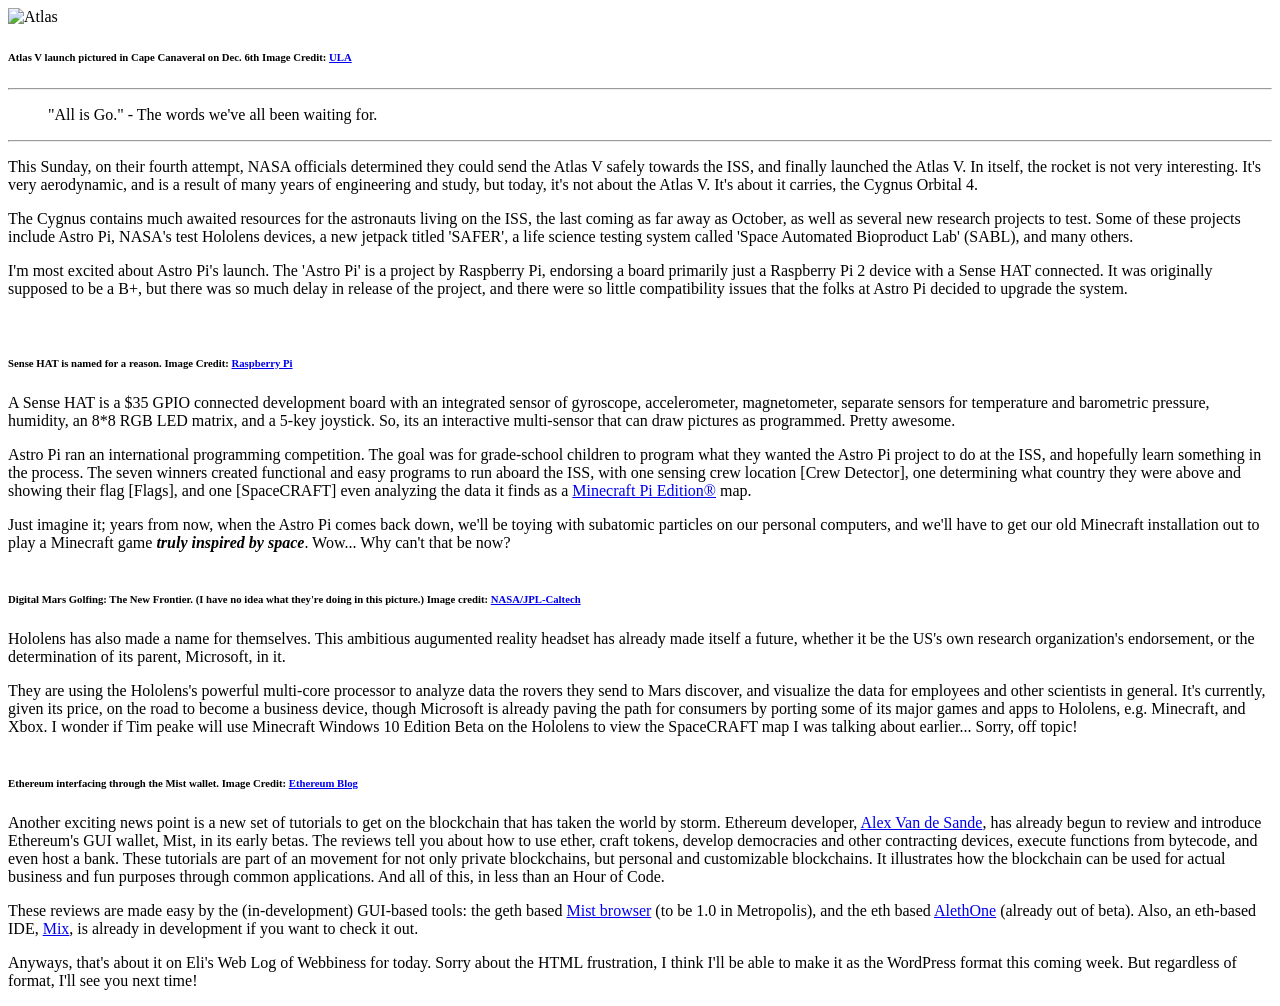
==== index.html @ 9fd7b37a "Changed name so can be viewed from GH-pages" ====
<!DOCTYPE html PUBLIC "-//W3C//DTD XHTML 1.0 Transitional//EN"
    "http://www.w3.org/TR/xhtml1/DTD/xhtml1-transitional.dtd">

<html xmlns="http://www.w3.org/1999/xhtml">
<head>
  <meta name="generator" content=
  "HTML Tidy for Linux/x86 (vers 25 March 2009), see www.w3.org" />

  <title>Atlas V is Go, and Ethereum in Practice</title>
</head>

<body>
  <img class="alignnone size-medium wp-image-312" src=
  "http://i.kinja-img.com/gawker-media/image/upload/s--LsAIn5pO--/c_scale,fl_progressive,q_80,w_800/bpgnrxgtdvtseaiozmhg.jpg"
  alt="Atlas" width="520" />

  <h6>Atlas V launch pictured in Cape Canaveral on Dec. 6th Image Credit: <a href=
  "https://www.facebook.com/ulalaunch/photos/a.138389650378.140600.131613310378/10153572755695379/?type=3&amp;theater">
  ULA</a></h6>
  <hr />

  <blockquote>
    "All is Go." - The words we've all been waiting for.
  </blockquote>
  <hr />

  <p>This Sunday, on their fourth attempt, NASA officials determined they could send the
  Atlas V safely towards the ISS, and finally launched the Atlas V. In itself, the rocket
  is not very interesting. It's very aerodynamic, and is a result of many years of
  engineering and study, but today, it's not about the Atlas V. It's about it carries,
  the Cygnus Orbital 4.</p>

  <p>The Cygnus contains much awaited resources for the astronauts living on the ISS, the
  last coming as far away as October, as well as several new research projects to test.
  Some of these projects include Astro Pi, NASA's test Hololens devices, a new jetpack
  titled 'SAFER', a life science testing system called 'Space Automated Bioproduct Lab'
  (SABL), and many others.</p>

  <p>I'm most excited about Astro Pi's launch. The 'Astro Pi' is a project by Raspberry
  Pi, endorsing a board primarily just a Raspberry Pi 2 device with a Sense HAT
  connected. It was originally supposed to be a B+, but there was so much delay in
  release of the project, and there were so little compatibility issues that the folks at
  Astro Pi decided to upgrade the system.</p>&nbsp; <img src=
  "https://www.raspberrypi.org/wp-content/uploads/2015/06/astro-pi-hat.png" alt="" width=
  "520" />

  <h6>Sense HAT is named for a reason. Image Credit: <a href=
  "http://raspberrypi.org">Raspberry Pi</a></h6>

  <p>A Sense HAT is a $35 GPIO connected development board with an integrated sensor of
  gyroscope, accelerometer, magnetometer, separate sensors for temperature and barometric
  pressure, humidity, an 8*8 RGB LED matrix, and a 5-key joystick. So, its an interactive
  multi-sensor that can draw pictures as programmed. Pretty awesome.</p>

  <p>Astro Pi ran an international programming competition. The goal was for grade-school
  children to program what they wanted the Astro Pi project to do at the ISS, and
  hopefully learn something in the process. The seven winners created functional and easy
  programs to run aboard the ISS, with one sensing crew location [Crew Detector], one
  determining what country they were above and showing their flag [Flags], and one
  [SpaceCRAFT] even analyzing the data it finds as a <a href=
  "http://pi.minecraft.net">Minecraft Pi Edition&reg;</a> map.</p>

  <p>Just imagine it; years from now, when the Astro Pi comes back down, we'll be toying
  with subatomic particles on our personal computers, and we'll have to get our old
  Minecraft installation out to play a Minecraft game <strong><em>truly inspired by
  space</em></strong>. Wow... Why can't that be now?</p><img src=
  "http://www.jpl.nasa.gov/images/mars/20150121/mars20150121-16.jpg" alt="" width=
  "520" />

  <h6>Digital Mars Golfing: The New Frontier. (I have no idea what they're doing in this
  picture.) Image credit: <a href=
  "http://www.jpl.nasa.gov/news/news.php?feature=4451">NASA/JPL-Caltech</a></h6>

  <p>Hololens has also made a name for themselves. This ambitious augumented reality
  headset has already made itself a future, whether it be the US's own research
  organization's endorsement, or the determination of its parent, Microsoft, in it.</p>

  <p>They are using the Hololens's powerful multi-core processor to analyze data the
  rovers they send to Mars discover, and visualize the data for employees and other
  scientists in general. It's currently, given its price, on the road to become a
  business device, though Microsoft is already paving the path for consumers by porting
  some of its major games and apps to Hololens, e.g. Minecraft, and Xbox. I wonder if Tim
  peake will use Minecraft Windows 10 Edition Beta on the Hololens to view the SpaceCRAFT
  map I was talking about earlier... Sorry, off topic!</p>

  <p><img src=
  "https://blog.ethereum.org/wp-content/uploads/2015/12/Screen-Shot-2015-12-01-at-6.18.22-PM.png"
  alt="" width="520" /></p>

  <h6>Ethereum interfacing through the Mist wallet. Image Credit: <a href=
  "http://blog.ethereum.org">Ethereum Blog</a></h6>

  <p>Another exciting news point is a new set of tutorials to get on the blockchain that
  has taken the world by storm. Ethereum developer, <a href=
  "https://github.com/alexvandesande">Alex Van de Sande</a>, has already begun to review
  and introduce Ethereum's GUI wallet, Mist, in its early betas. The reviews tell you
  about how to use ether, craft tokens, develop democracies and other contracting
  devices, execute functions from bytecode, and even host a bank. These tutorials are
  part of an movement for not only private blockchains, but personal and customizable
  blockchains. It illustrates how the blockchain can be used for actual business and fun
  purposes through common applications. And all of this, in less than an Hour of
  Code.</p>

  <p>These reviews are made easy by the (in-development) GUI-based tools: the geth based
  <a href="https://github.com/ethereum/mist">Mist browser</a> (to be 1.0 in Metropolis),
  and the eth based <a href="https://github.com/ethereum/alethzero">AlethOne</a> (already
  out of beta). Also, an eth-based IDE, <a href=
  "https://github.com/ethereum/mix">Mix</a>, is already in development if you want to
  check it out.</p>

  <p>Anyways, that's about it on Eli's Web Log of Webbiness for today. Sorry about the
  HTML frustration, I think I'll be able to make it as the WordPress format this coming
  week. But regardless of format, I'll see you next time!</p>
</body>
</html>
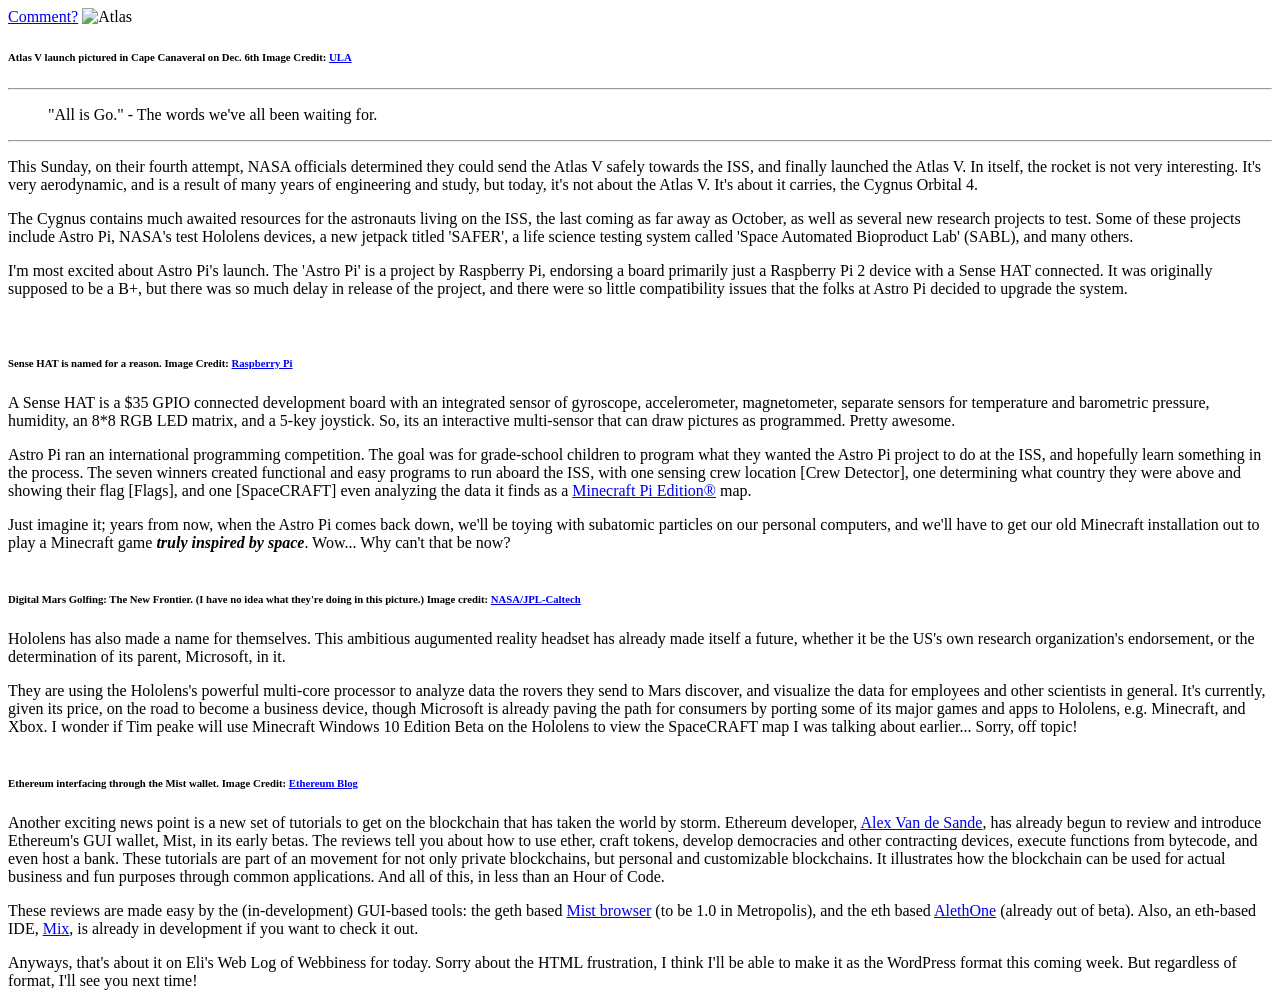
==== commit 647b4bb4: "Comment button" ====
--- a/index.html
+++ b/index.html
@@ -3,13 +3,14 @@
 
 <html xmlns="http://www.w3.org/1999/xhtml">
 <head>
-  <meta name="generator" content=
-  "HTML Tidy for Linux/x86 (vers 25 March 2009), see www.w3.org" />
+  <link rel="stylesheet" type="text/css" href="http://ethertyper.github.io/AtlasVIsGo-Blog-/Naut.css">
 
   <title>Atlas V is Go, and Ethereum in Practice</title>
 </head>
 
 <body>
+  <div class=" thing id-t3_3w1gz0 odd  link self" id="thing_t3_3w1gz0" onclick="click_thing(this)" data-fullname="t3_3w1gz0" data-type="link" data-cid="">
+  <a class="thumbnail self may-blank " href="http://edublogs.eanesisd.net/eli8742022/2015/12/11/atlas-v-is-go-and-ethereum-in-practice/#respond">Comment?</a>
   <img class="alignnone size-medium wp-image-312" src=
   "http://i.kinja-img.com/gawker-media/image/upload/s--LsAIn5pO--/c_scale,fl_progressive,q_80,w_800/bpgnrxgtdvtseaiozmhg.jpg"
   alt="Atlas" width="520" />
@@ -111,5 +112,6 @@
   <p>Anyways, that's about it on Eli's Web Log of Webbiness for today. Sorry about the
   HTML frustration, I think I'll be able to make it as the WordPress format this coming
   week. But regardless of format, I'll see you next time!</p>
+  </div>
 </body>
 </html>
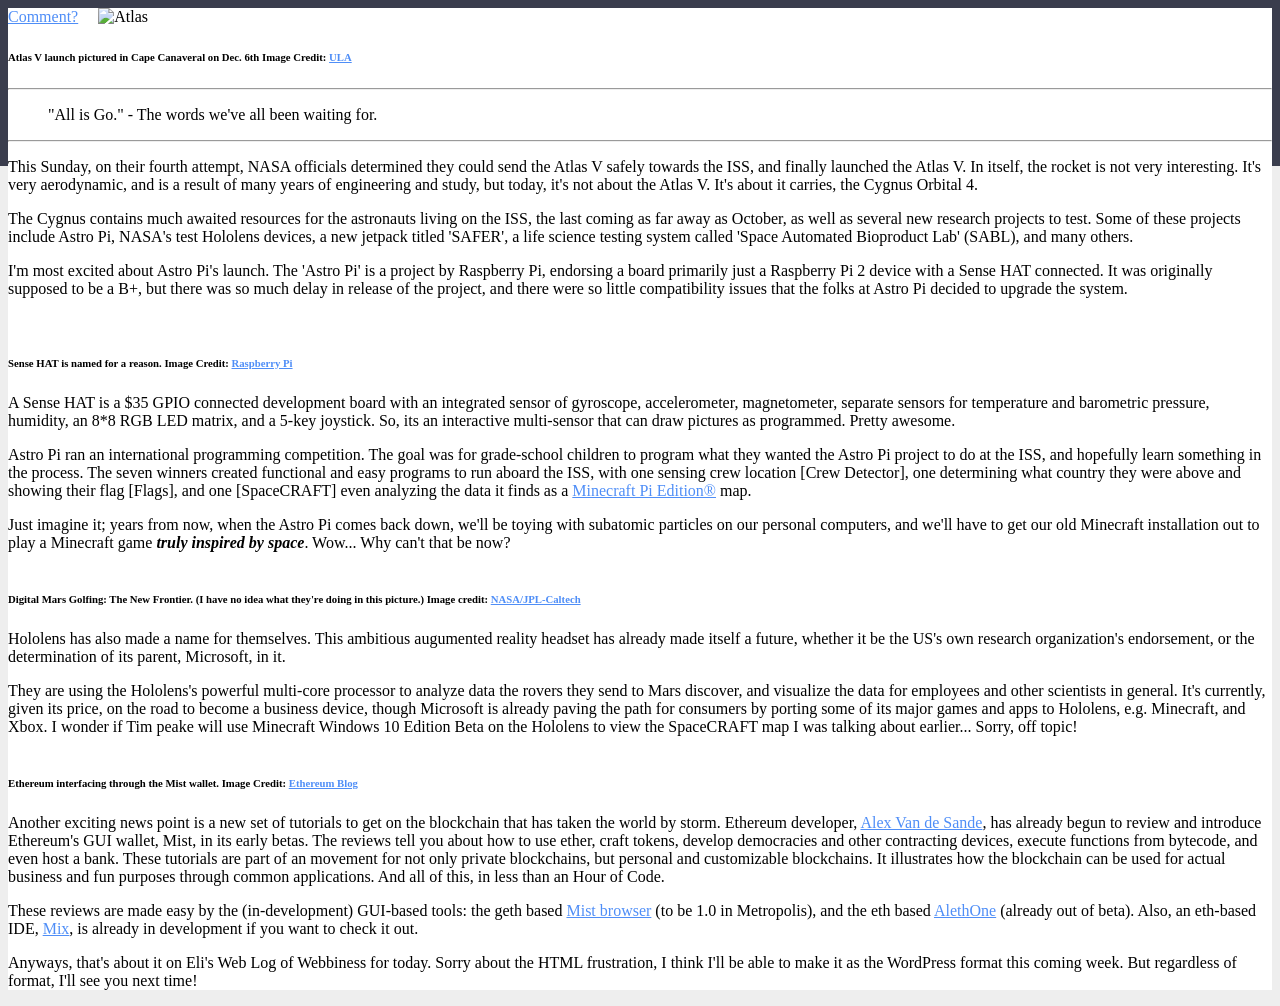
==== commit ba3d6351: "Adapt CSS reference to repo name change." ====
--- a/index.html
+++ b/index.html
@@ -3,7 +3,7 @@
 
 <html xmlns="http://www.w3.org/1999/xhtml">
 <head>
-  <link rel="stylesheet" type="text/css" href="http://ethertyper.github.io/AtlasVIsGo-Blog-/Naut.css">
+  <link rel="stylesheet" type="text/css" href="http://ethertyper.github.io/AtlasVIsGo-Blog/Naut.css">
 
   <title>Atlas V is Go, and Ethereum in Practice</title>
 </head>
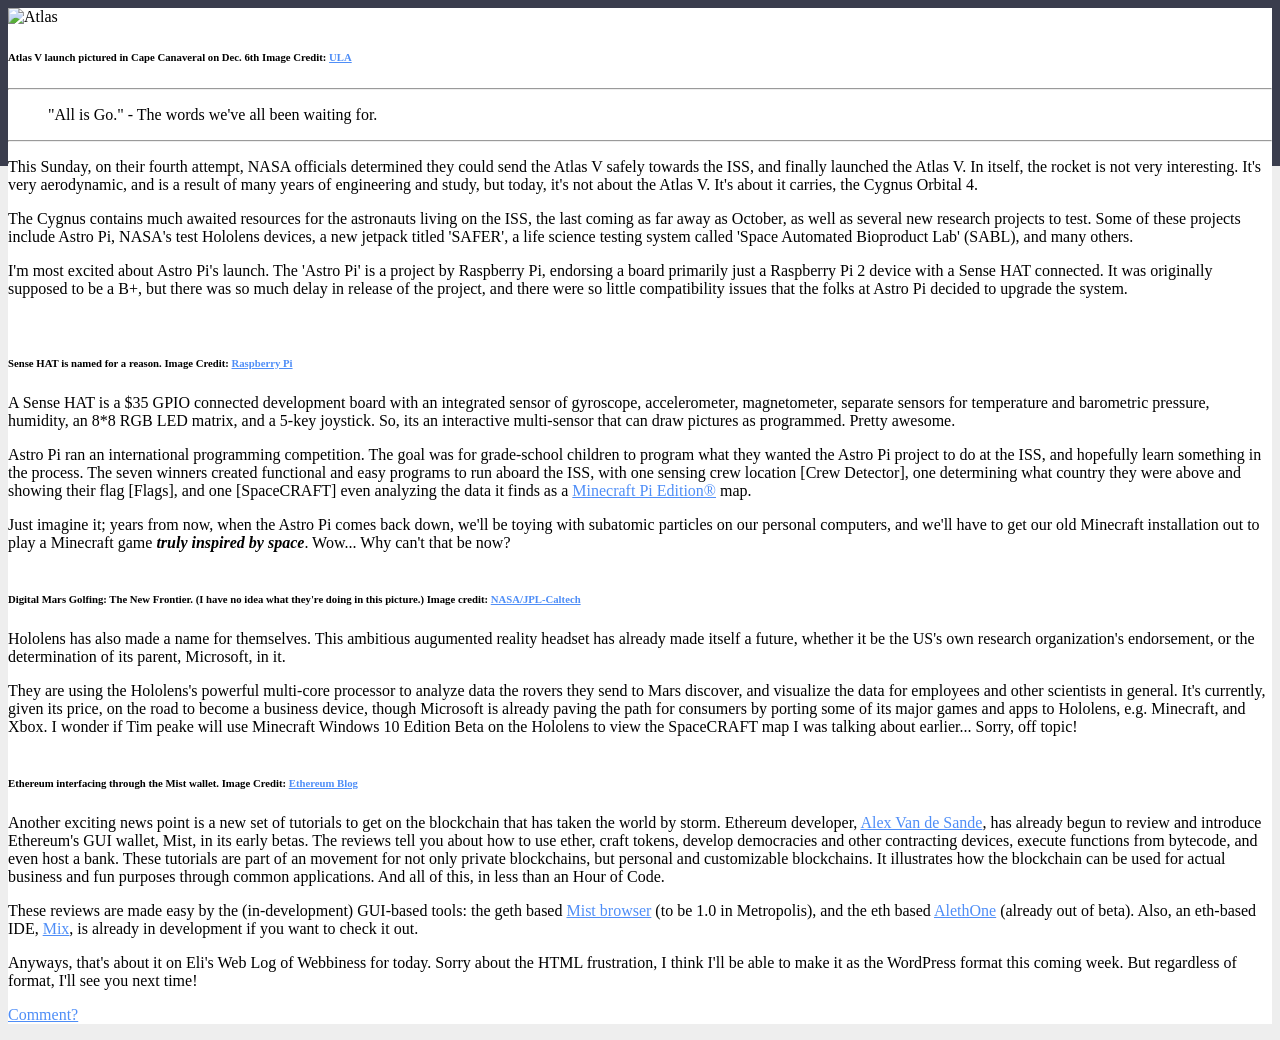
==== commit 84ac51c8: "Put comment button on bottom." ====
--- a/index.html
+++ b/index.html
@@ -10,7 +10,6 @@
 
 <body>
   <div class=" thing id-t3_3w1gz0 odd  link self" id="thing_t3_3w1gz0" onclick="click_thing(this)" data-fullname="t3_3w1gz0" data-type="link" data-cid="">
-  <a class="thumbnail self may-blank " href="http://edublogs.eanesisd.net/eli8742022/2015/12/11/atlas-v-is-go-and-ethereum-in-practice/#respond">Comment?</a>
   <img class="alignnone size-medium wp-image-312" src=
   "http://i.kinja-img.com/gawker-media/image/upload/s--LsAIn5pO--/c_scale,fl_progressive,q_80,w_800/bpgnrxgtdvtseaiozmhg.jpg"
   alt="Atlas" width="520" />
@@ -112,6 +111,8 @@
   <p>Anyways, that's about it on Eli's Web Log of Webbiness for today. Sorry about the
   HTML frustration, I think I'll be able to make it as the WordPress format this coming
   week. But regardless of format, I'll see you next time!</p>
+  <p><a class="thumbnail self may-blank " href="http://edublogs.eanesisd.net/eli8742022/2015/12/11/atlas-v-is-go-and-ethereum-in-practice/#respond">Comment?</a>
+  </p>
   </div>
 </body>
 </html>
